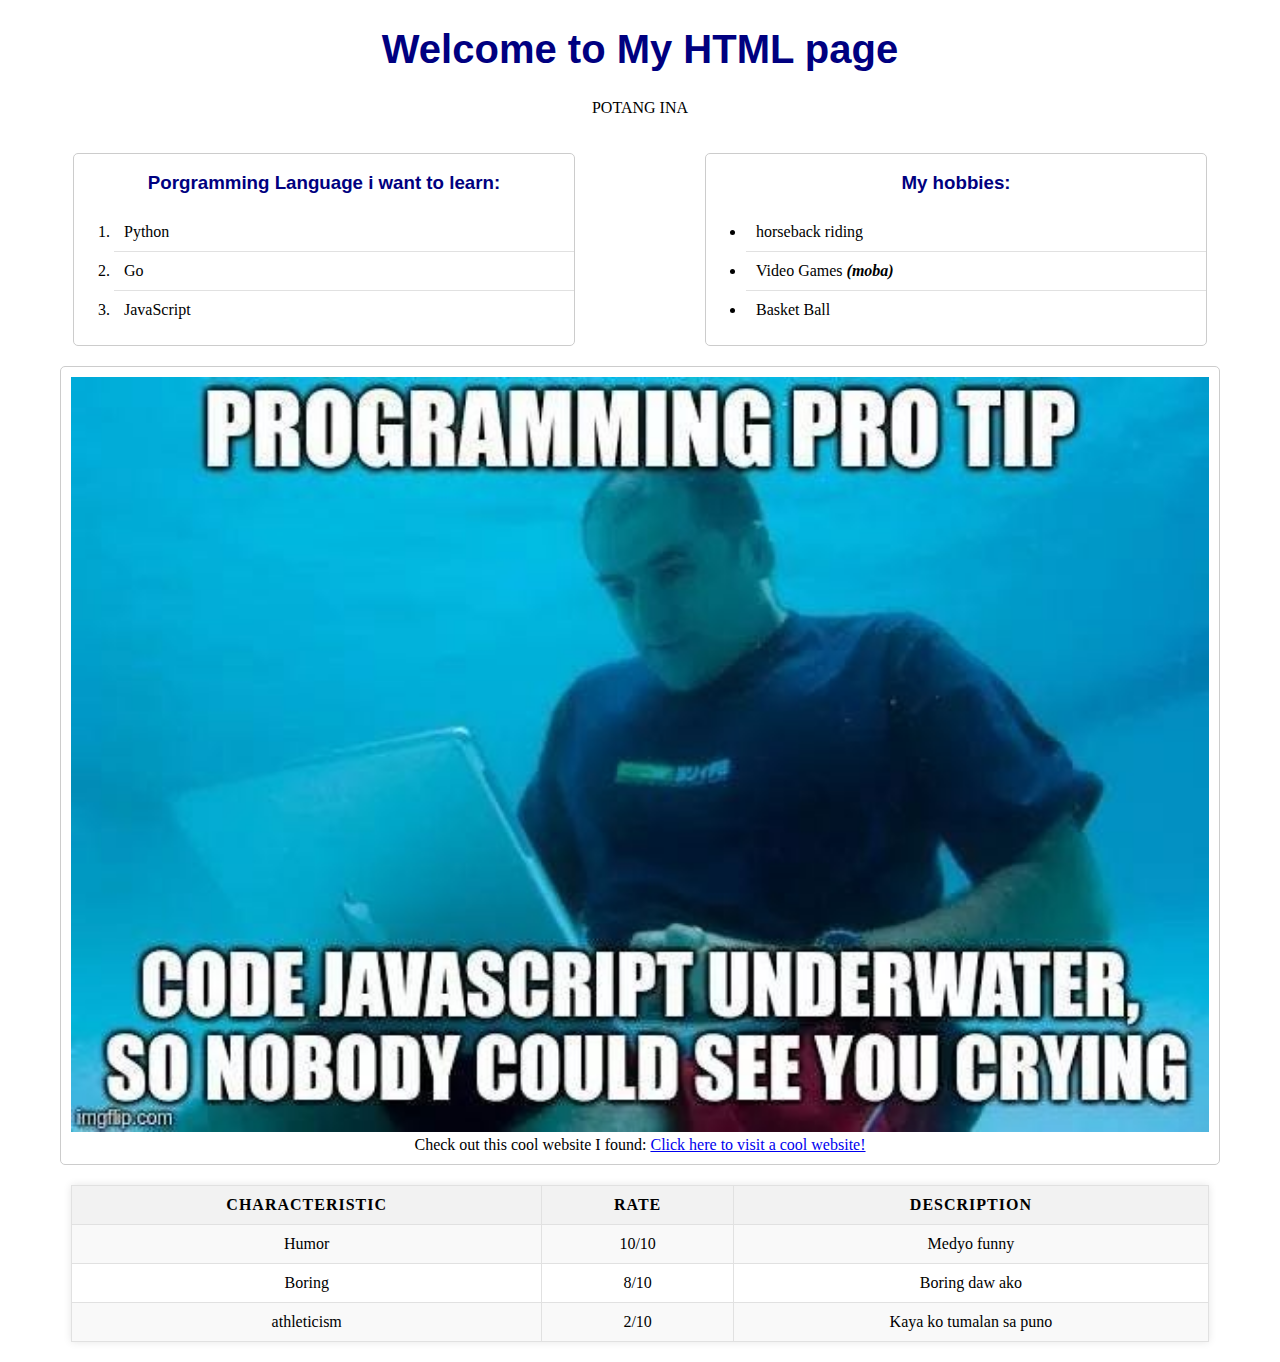
==== Assignment1/recipe.html @ ed7d1f53 "Week 1" ====
<!DOCTYPE html>
<html lang="en">
<head>
    <meta charset="UTF-8">
    <meta name="viewport" content="width=device-width, initial-scale=1.0">
    <title>My first HTML page</title>
    <link rel="stylesheet" href="index.css">
    <!-- Add any additional meta tags, CSS or JavaScript links here -->
</head>
<body>
    <h1> Welcome to My HTML page</h1>

    <p id="m">POTANG INA</p>
    <div class="container">
        <div class="list-container">
            <h3>Porgramming Language i want to learn:</h3>
            <ol>
                <li>Python</li>
                <li>Go</li>
                <li>JavaScript</li>     
            </ol> 
        </div>

        <div class="list-container">
            <h3>My hobbies:</h3>
            <ul>
                <li>horseback riding</li>
                <li>Video Games <b><em>(moba)</em></b></li>
                <li>Basket Ball</li>
            </ul>
        </div>
    </div>
    <div class="imgage-container">
        <img class="myImage" src="meme1.jpg"/>
        <br/>
        Check out this cool website I found: <a href="https://chat.openai.com/">Click here to visit a cool website!</a>
    </div>

    <div class="my_tables">
        <table>
            <tr>
                <th>CHARACTERISTIC</th>
                <th>RATE</th>
                <th>DESCRIPTION</th>
            </tr>
            <tr>
                <td>Humor</td>
                <td>10/10</td>
                <td>Medyo funny</td>    
            </tr>
            <tr>
                <td>Boring</td>
                <td>8/10</td>
                <td>Boring daw ako</td>    
            </tr>
            <tr>
                <td>athleticism</td>
                <td>2/10</td>
                <td>Kaya ko tumalan sa puno</td>    
            </tr>    
        </table>  
    </div>
















</body>
</html>
---- Assignment1/index.css ----
h1{
    font-family: "Roboto", sans-serif;
    font-size: 2.5rem;
    font-weight: bold;
    text-align: center ;
    color: navy;
    

}
h3{
    font-family: "Roboto", sans-serif;
    font-weight: bold;
    color: navy;
    text-align: center ;


}


table {
    border-collapse: collapse;
    margin: 20px auto;
    width: 90%;
    box-shadow: 0 0 8px rgba(0, 0, 0, 0.1);

}

th, td {
    border: 1px solid #e1e1e1;
    padding: 10px 15px;
    text-align: center;
}

th {
    background-color: #f2f2f2;
    font-weight: bold;
    text-transform: uppercase;
    letter-spacing: 1px;
}

tr:nth-child(even) {
    background-color: #f9f9f9;
}

tr:hover {
    background-color: #f5f5f5;
}
.list-container {
    border: 1px solid #ccc;
    border-radius: 5px;
    overflow: hidden;
    width: 500px;
    margin: 20px auto; /* Added margin for horizontal centering */
}


ul{
    
    
    list-style: disc; 
    /* list-style: square; */
}

li {
    padding: 10px;
    border-bottom: 1px solid #e1e1e1;
}

li:last-child {
    border-bottom: none;
}

li:hover {
    background-color: #f5f5f5;
}

.imgage-container{
    
    text-align: center;
    border: 1px solid #ccc;
    border-radius: 5px;
    padding: 10px;
    width: 90%;
    margin: 0 auto;
    
}

.container{
    display: flex;
    justify-content: center; /* Horizontally center the items */
    
}
.myImage{
    width: 100%;
}
#m{
    text-align: center;
}
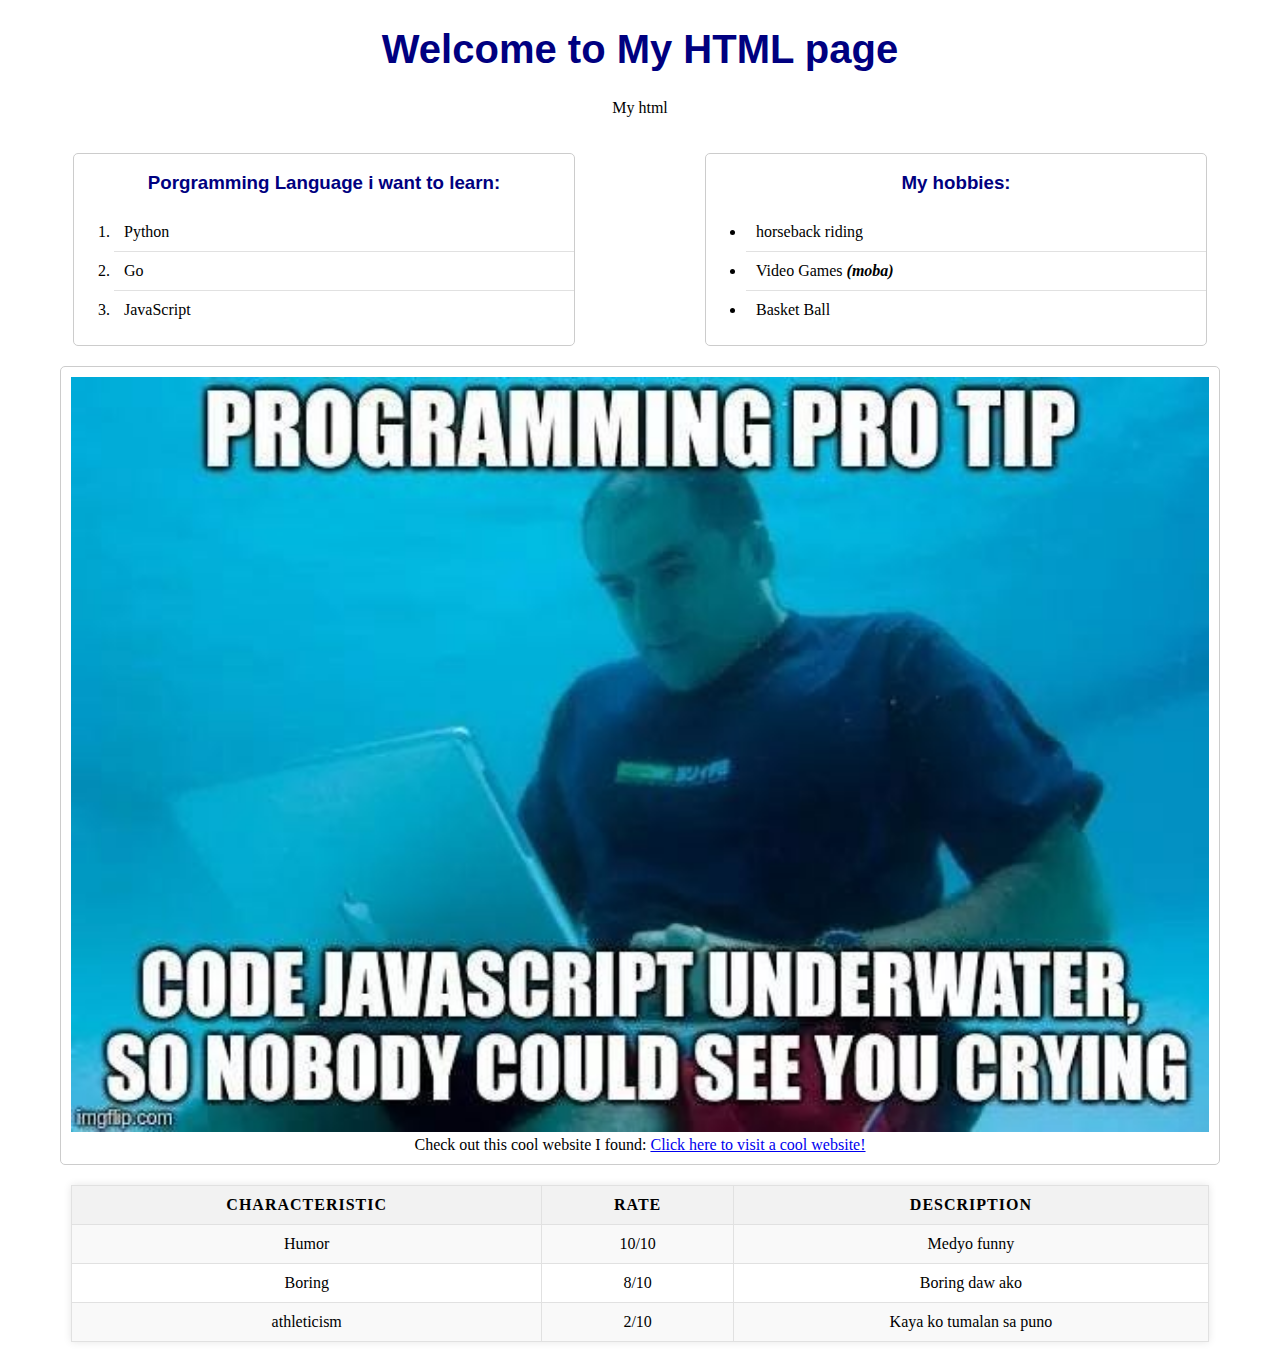
==== commit b33db017: "Week1 update" ====
--- a/Assignment1/recipe.html
+++ b/Assignment1/recipe.html
@@ -10,7 +10,7 @@
 <body>
     <h1> Welcome to My HTML page</h1>
 
-    <p id="m">POTANG INA</p>
+    <p id="m">My html</p>
     <div class="container">
         <div class="list-container">
             <h3>Porgramming Language i want to learn:</h3>
@@ -31,7 +31,7 @@
         </div>
     </div>
     <div class="imgage-container">
-        <img class="myImage" src="meme1.jpg"/>
+        <img class="myImage" src="image/meme1.jpg" alt="MEME"/>
         <br/>
         Check out this cool website I found: <a href="https://chat.openai.com/">Click here to visit a cool website!</a>
     </div>
